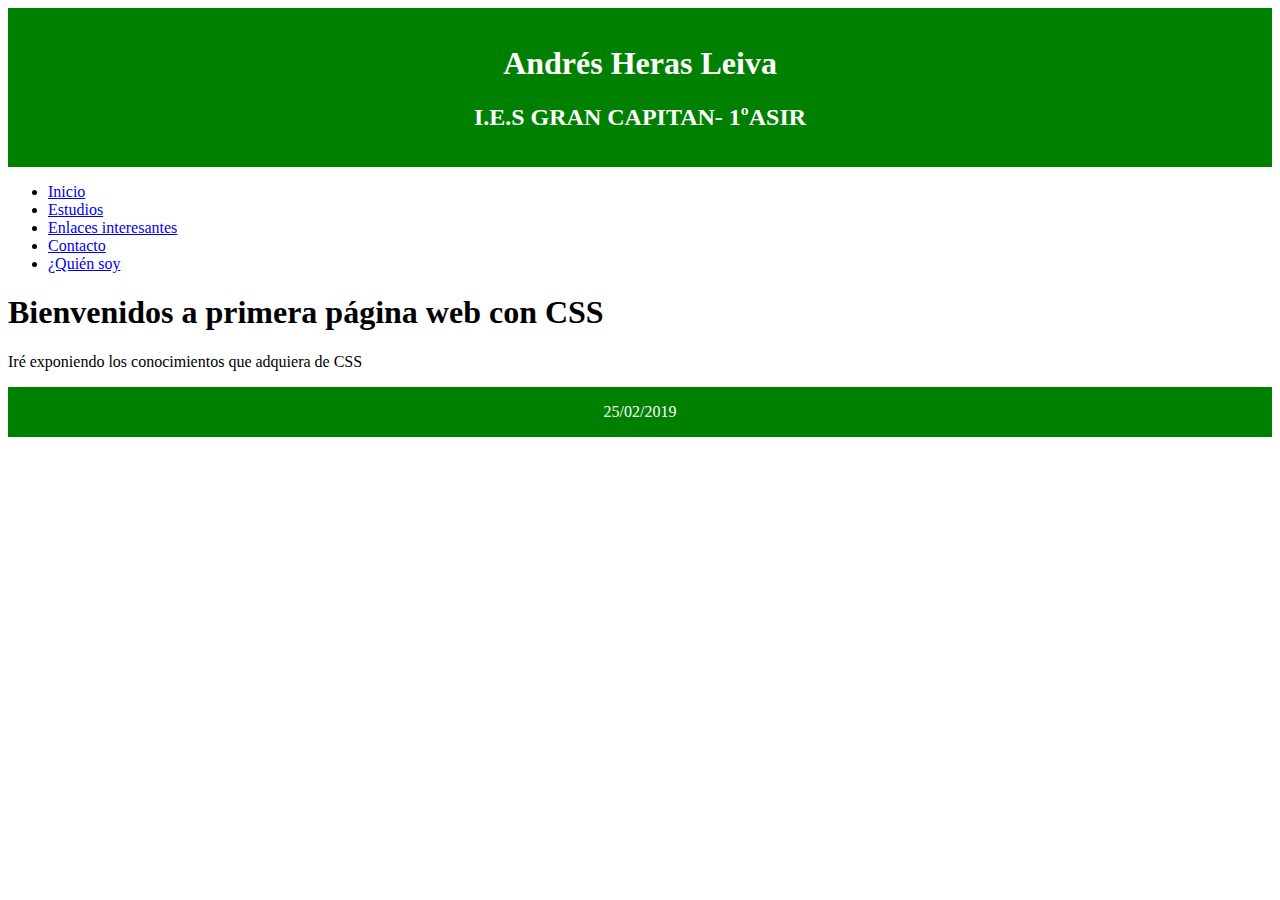
==== Contacto.html @ a81ed2c3 "Merge pull request #2 from andresherasleiva/Layout" ====
<!DOCTYPE html>
<html>
<head> 
    <!--------------------------- METADATOS ------------------------->
    <!---------------------------- Título --------------------------->
    <title></title>
    <!-------------------------- FAVICON ---------------------------->
    <link rel="icon" type="image/png" href="favicon.png">
    <style type="text/css">
      <style type="text/css">
         div.container {
        width: 73%;
        border:none;
        margin:auto;
    }
    header, footer {
        padding: 1em;
        color: white;
        background-color:green;
        clear: left;
        text-align: center;
    }
    nav {
        float: right;
        max-width: 163px;
        padding: 1em;
        border: solid #333
          
      body {
        master
        padding-left: 11em;
        font-family: 'Segoe UI', Tahoma, Geneva, Verdana, sans-serif;
        color: purple;
        background-color: #d8da3d }
      ul.navbar {
        list-style-type: none;
        padding: 0;
        margin: 0;
        position: absolute;
        top: 2em;
        left: 1em;
        width: 9em }
      h1 {
        font-family: Helvetica, Geneva, Arial,
              SunSans-Regular, sans-serif }
      ul.navbar li {
        background: white;
        margin: 0.5em 0;
        padding: 0.3em;
        border-right: 1em solid black }
      ul.navbar a {
        text-decoration: none }
      a:link {
        color: blue }
      a:visited {
        color: purple }
      </style>
  <title>Sobre m&iacute</title>
</head>
<body>
 <!--LAYOUT-->
  <div class="container">
    <header>
      <h1>Andrés Heras Leiva</h1>
      <h2>I.E.S GRAN CAPITAN- 1ºASIR</h2>
    </header>
    <!-- BARRA DE NAVEGACIÓN -->
    <ul class="navbar">
      <li><a href="index.html">Inicio</a>
      <li><a href="Estudios.html">Estudios</a>
      <li><a href="Enlaces_int">Enlaces interesantes</a>
      <li><a href="Contacto.html">Contacto</a>
      <li><a href="Sobremí.html">¿Qui&eacute;n soy</a>
    </ul>
    <article>
      <h1>Bienvenidos a primera página web con CSS</h1>
      <p>Iré exponiendo los conocimientos que adquiera de CSS</p>
    </article>
    <footer>25/02/2019</footer>
  </div>
  </body>
  </html>
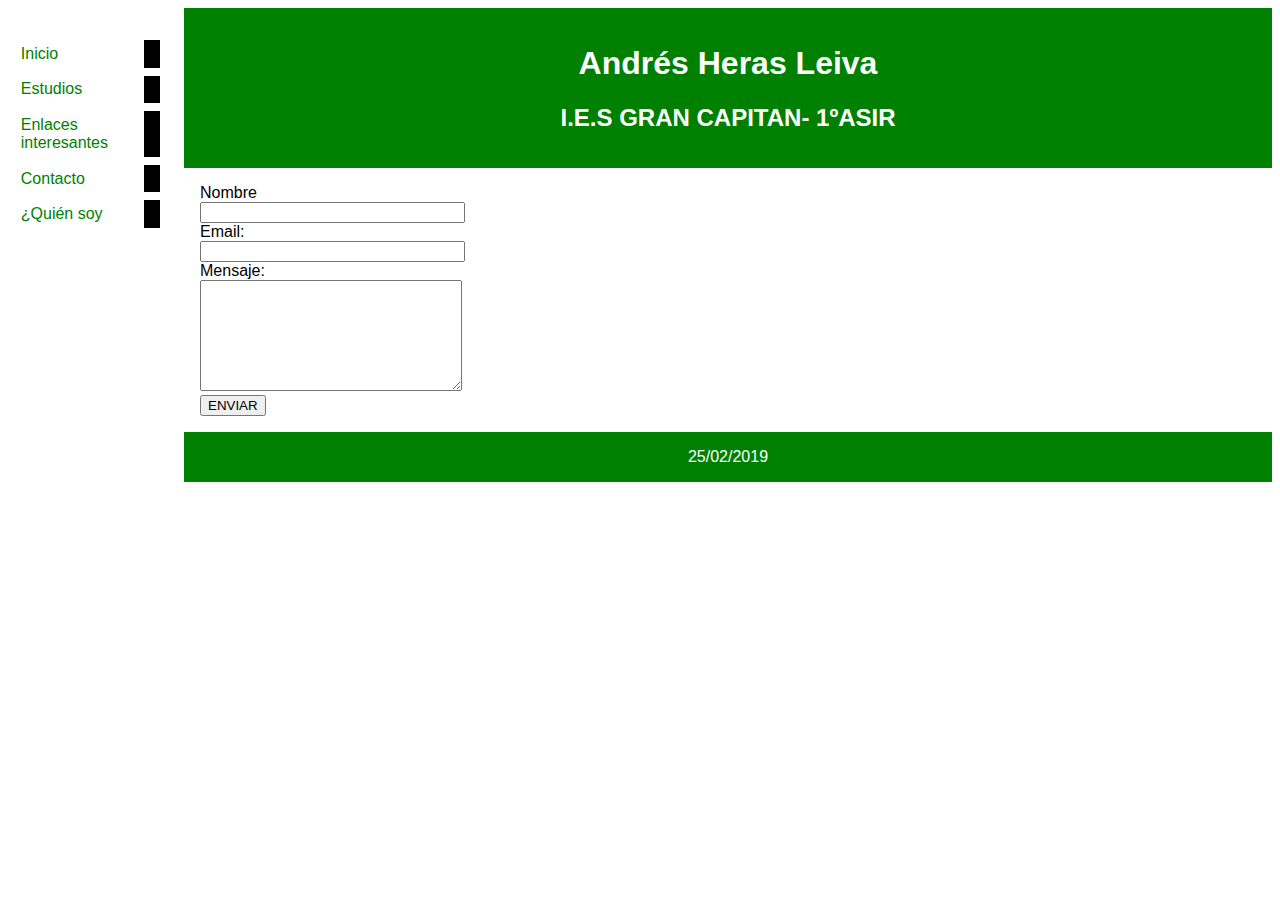
==== commit ad3689e5: "FLECOS CSS" ====
--- a/Contacto.html
+++ b/Contacto.html
@@ -1,64 +1,21 @@
 <!DOCTYPE html>
 <html>
-<head> 
+<head>
     <!--------------------------- METADATOS ------------------------->
+    <meta charset="utf-8">
+    <meta name="author" content="Andrés Heras">
+    <meta name="description" content="Página de aprendizaje de CSS">
+    <meta name="keywords" content="CSS, ejercicios" />
     <!---------------------------- Título --------------------------->
-    <title></title>
+    <title>CONTACTO</title>
     <!-------------------------- FAVICON ---------------------------->
     <link rel="icon" type="image/png" href="favicon.png">
-    <style type="text/css">
-      <style type="text/css">
-         div.container {
-        width: 73%;
-        border:none;
-        margin:auto;
-    }
-    header, footer {
-        padding: 1em;
-        color: white;
-        background-color:green;
-        clear: left;
-        text-align: center;
-    }
-    nav {
-        float: right;
-        max-width: 163px;
-        padding: 1em;
-        border: solid #333
-          
-      body {
-        master
-        padding-left: 11em;
-        font-family: 'Segoe UI', Tahoma, Geneva, Verdana, sans-serif;
-        color: purple;
-        background-color: #d8da3d }
-      ul.navbar {
-        list-style-type: none;
-        padding: 0;
-        margin: 0;
-        position: absolute;
-        top: 2em;
-        left: 1em;
-        width: 9em }
-      h1 {
-        font-family: Helvetica, Geneva, Arial,
-              SunSans-Regular, sans-serif }
-      ul.navbar li {
-        background: white;
-        margin: 0.5em 0;
-        padding: 0.3em;
-        border-right: 1em solid black }
-      ul.navbar a {
-        text-decoration: none }
-      a:link {
-        color: blue }
-      a:visited {
-        color: purple }
-      </style>
-  <title>Sobre m&iacute</title>
+    <!----------------------------- CSS ----------------------------->
+    <link rel="stylesheet" type="text/css" href="./css/estilo.css"> 
 </head>
+<!------------------------------- CUERPO --------------------------------->
 <body>
- <!--LAYOUT-->
+ <!------------------------------ LAYOUT ----------------------------->
   <div class="container">
     <header>
       <h1>Andrés Heras Leiva</h1>
@@ -73,8 +30,27 @@
       <li><a href="Sobremí.html">¿Qui&eacute;n soy</a>
     </ul>
     <article>
-      <h1>Bienvenidos a primera página web con CSS</h1>
-      <p>Iré exponiendo los conocimientos que adquiera de CSS</p>
+      <!-------------------------------- FORMULARIO --------------------------->
+<div id="after_submit"></div>
+<form id="contact_form" action="#" method="POST" enctype="multipart/form-data">
+  <div class="row">
+    <label class="required" for="name">Nombre</label><br />
+    <input id="name" class="input" name="name" type="text" value="" size="30" /><br />
+    <span id="name_validation" class="error_message"></span>
+  </div>
+  <div class="row">
+    <label class="required" for="email">Email:</label><br />
+    <input id="email" class="input" name="email" type="text" value="" size="30" /><br />
+    <span id="email_validation" class="error_message"></span>
+  </div>
+  <div class="row">
+    <label class="required" for="message">Mensaje:</label><br />
+    <textarea id="message" class="input" name="message" rows="7" cols="30"></textarea><br />
+    <span id="message_validation" class="error_message"></span>
+  </div>
+    
+    <input id="submit_button" type="submit" value="ENVIAR" />
+</form> 
     </article>
     <footer>25/02/2019</footer>
   </div>
--- a/css/estilo.css
+++ b/css/estilo.css
@@ -0,0 +1,43 @@
+<style>
+div.container {
+    width: 73%;
+    border: none;
+    margin: auto;
+}
+body {
+padding-left: 11em;
+font-family: 'Segoe UI', Tahoma, Geneva, Verdana, sans-serif;
+}
+header,footer {
+    padding: 1em;
+    color: white;
+    background-color: green;
+    clear: left;
+    text-align: center;
+}
+ul.navbar {
+    list-style-type: none;
+    padding: 0;
+    margin: 0;
+    position: absolute;
+    top: 2em;
+    left: 1em;
+    width: 9em
+}
+ul.navbar li {
+    background: white;
+    margin: 0.5em 0;
+    padding: 0.3em;
+    border-right: 1em solid black
+}
+ul.navbar a {
+    text-decoration: none
+}
+a:link {
+color: green }
+a:visited {
+color: purple }
+article {
+    padding: 1em;
+}
+</style>